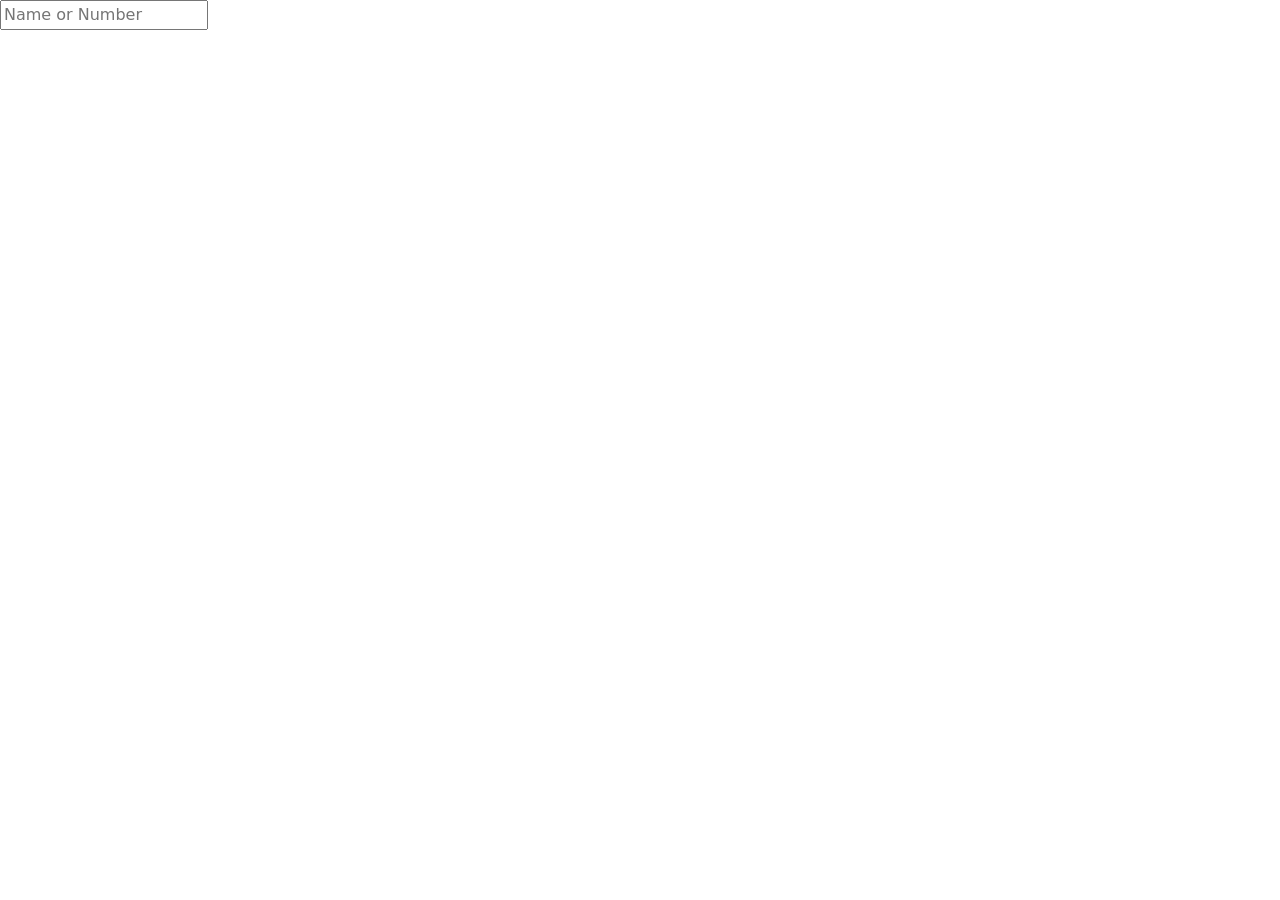
==== Dia13/index.html @ dba1b462 "feat :sparkles: work in class" ====
<!DOCTYPE html>
<html lang="en">
<head>
    <meta charset="UTF-8">
    <meta name="viewport" content="width=device-width, initial-scale=1.0">
    <title>Document</title>
    <link rel="stylesheet" href="./styles/style.css">
    <link href="https://cdn.jsdelivr.net/npm/bootstrap@5.3.7/dist/css/bootstrap.min.css" rel="stylesheet" integrity="sha384-LN+7fdVzj6u52u30Kp6M/trliBMCMKTyK833zpbD+pXdCLuTusPj697FH4R/5mcr" crossorigin="anonymous">
</head>
<body>
    <input id="buscarPersonaje" type="text" placeholder="Name or Number" onkeydown="mostrarInfo(event)">
    <div id="personaje" class="pantalla">
        
    </div>
</body>
<script src="./scripts/script.js"></script>
<script src="https://cdn.jsdelivr.net/npm/bootstrap@5.3.7/dist/js/bootstrap.bundle.min.js" integrity="sha384-ndDqU0Gzau9qJ1lfW4pNLlhNTkCfHzAVBReH9diLvGRem5+R9g2FzA8ZGN954O5Q" crossorigin="anonymous"></script>
</html>
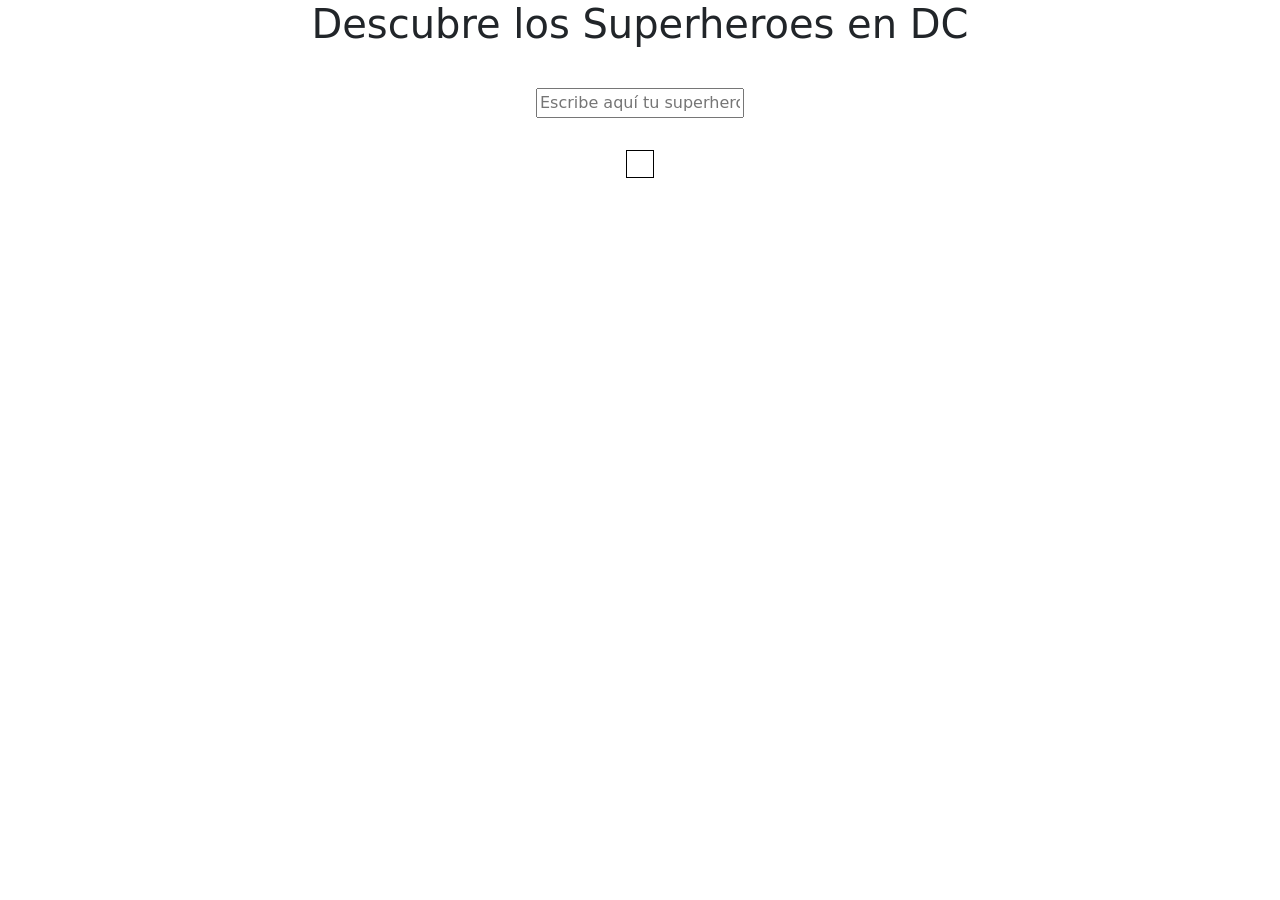
==== commit fe17d653: "feat :lipstick: styles added" ====
--- a/Dia13/index.html
+++ b/Dia13/index.html
@@ -8,7 +8,9 @@
     <link href="https://cdn.jsdelivr.net/npm/bootstrap@5.3.7/dist/css/bootstrap.min.css" rel="stylesheet" integrity="sha384-LN+7fdVzj6u52u30Kp6M/trliBMCMKTyK833zpbD+pXdCLuTusPj697FH4R/5mcr" crossorigin="anonymous">
 </head>
 <body>
-    <input id="buscarPersonaje" type="text" placeholder="Name or Number" onkeydown="mostrarInfo(event)">
+    <h1>Descubre los Superheroes en DC</h1>
+    <input id="buscarPersonaje" type="text" placeholder="Escribe aquí tu superheroe" onkeydown="mostrarInfo(event)">
+    
     <div id="personaje" class="pantalla">
         
     </div>
--- a/Dia13/styles/style.css
+++ b/Dia13/styles/style.css
@@ -0,0 +1,23 @@
+body {
+    display: flex;
+    flex-direction: column;
+    flex-wrap: wrap;
+    align-items: center;
+    width: 100vw;
+    gap: 2rem;
+}
+
+.pantalla {
+    display: flex;
+    flex-direction: column;
+    align-items: center;
+    border: 0.1em solid black;
+    padding: 1%;
+}
+
+img {
+    display: flex;
+    flex-direction: column;
+    width: 15rem;
+
+}
